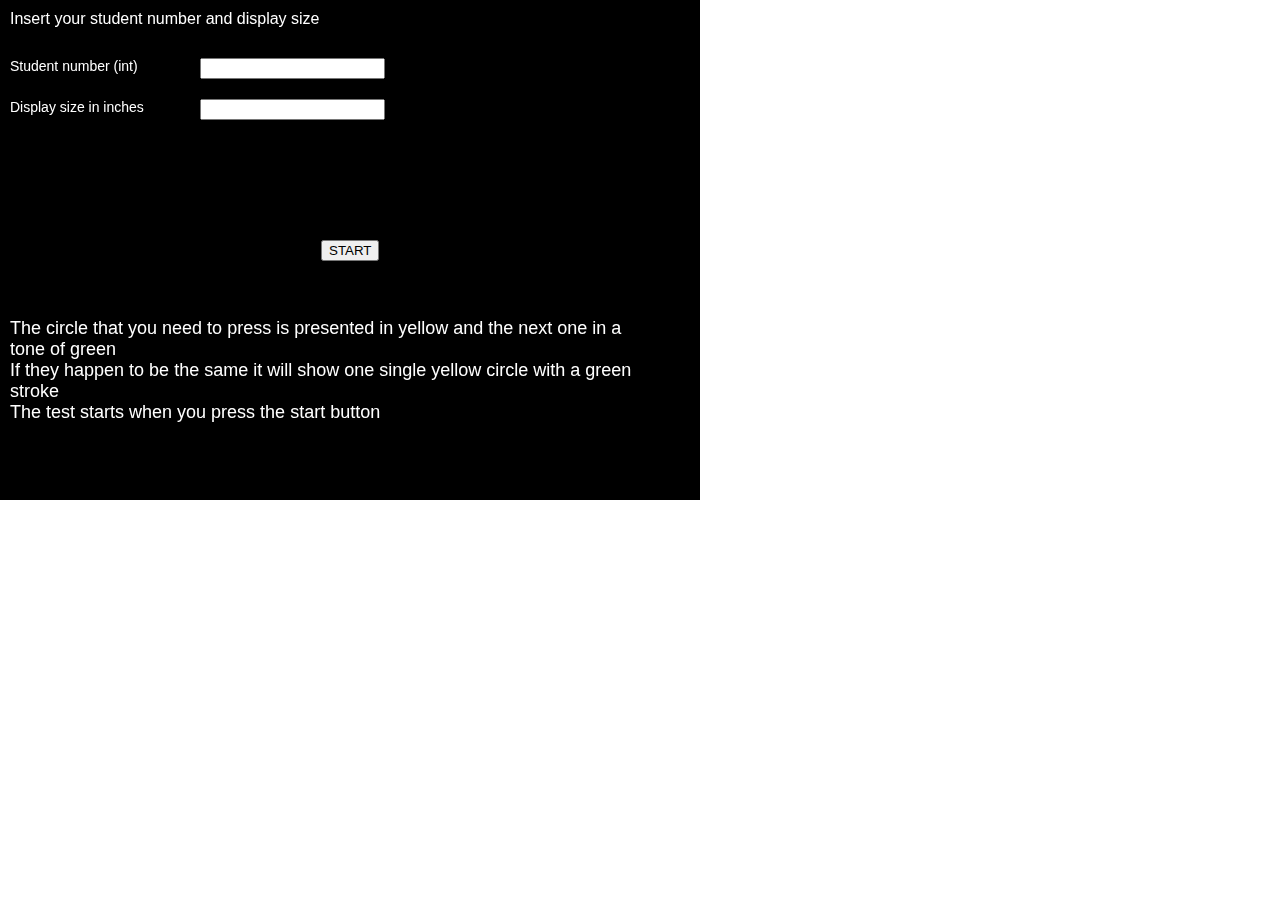
==== index.html @ 969320a2 "Add files via upload" ====
<!DOCTYPE html><html lang="en"><head>
    <script src="p5.js"></script>
    <script src="p5.sound.min.js"></script>
    <script src="firebase.js"></script>
    <script>
      var firebaseConfig = 
      {
        apiKey: "AIzaSyABXidl8XuAMpm2A3IqlHdUXsvc2iEYa4U",
        authDomain: "bake-off2-ipm-tp.firebaseapp.com",
        databaseURL: "https://bake-off2-ipm-tp-default-rtdb.firebaseio.com/",
        projectId: "bake-off2-ipm-tp",
        storageBucket: "bake-off2-ipm-tp.appspot.com",
        messagingSenderId: "714954530346",
        appId: "1:714954530346:web:c9cb6a7b7f82cebd26ad53"
      };
    </script>
    
    <link rel="stylesheet" type="text/css" href="style.css">
    <meta charset="utf-8">

  </head>
  <body>
    <script src="sketch.js"></script>
    <script src="ppi.js"></script>
    <script src="support.js"></script>
  

</body></html>
---- style.css ----
html, body 
{
  margin: 0;
  padding: 0;
}

canvas 
{
  display: block;
}

#main_text
{
  font-size: 16px;
  font-family: 'Ubuntu', sans-serif;
  color: white;
}

#info
{
  font-size: 18px;
  font-family: 'Ubuntu', sans-serif;
  color: white;
  word-wrap: break-word;
  width: 650px;
}

#input
{
  font-size: 14px;
  font-family: 'Ubuntu', sans-serif;
  color: white;
}

#rigthList
{
  font-size: 16px;
  font-family: 'Ubuntu', sans-serif;
  color: black;
}

ul{
  list-style-type: none;
}

li
{
  color: white;
}
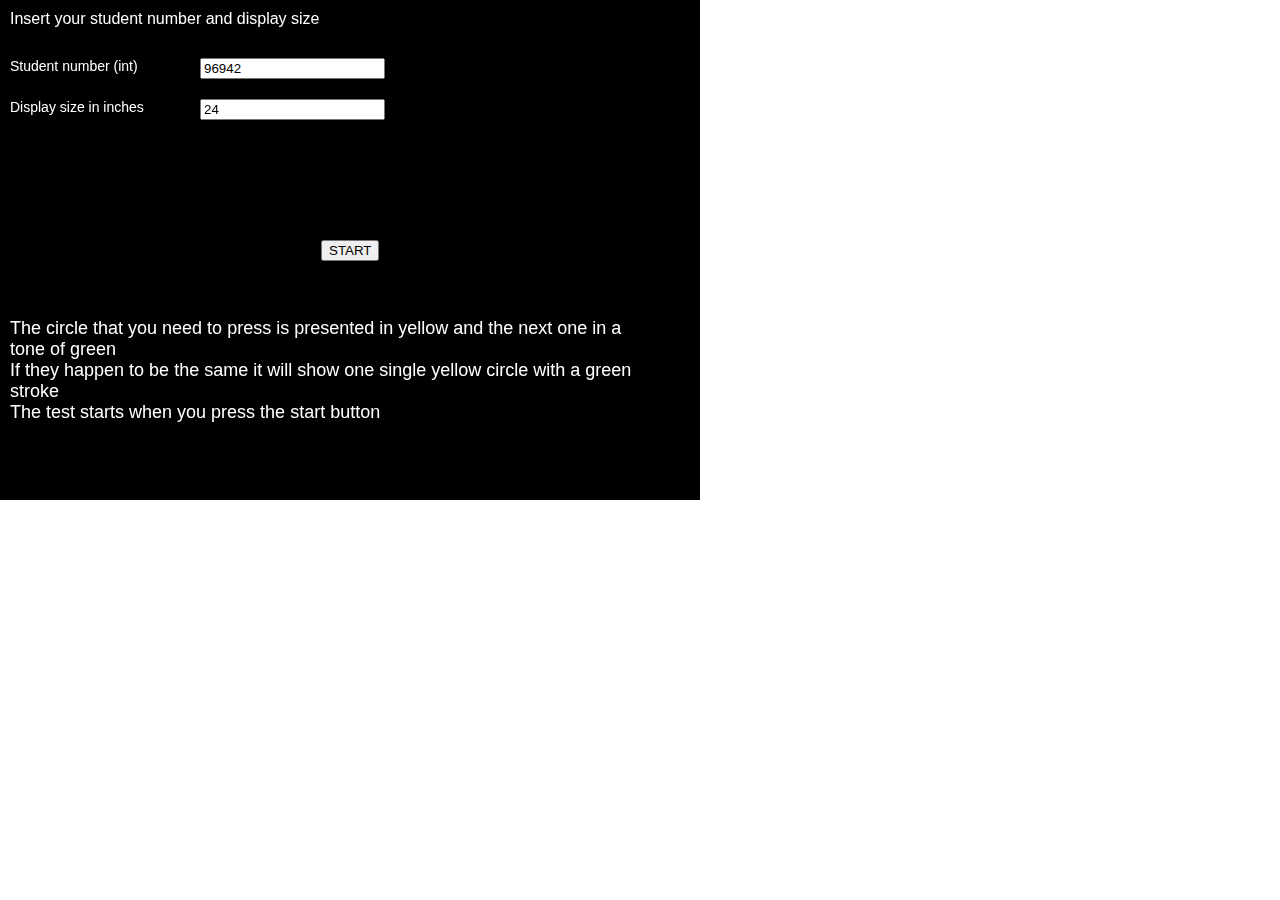
==== commit f18e3cb0: "added sound, configured database to save results, and fixed color pop" ====
--- a/index.html
+++ b/index.html
@@ -1,18 +1,32 @@
 <!DOCTYPE html><html lang="en"><head>
-    <script src="p5.js"></script>
-    <script src="p5.sound.min.js"></script>
-    <script src="firebase.js"></script>
+    <script src="addons/p5.js"></script>
+    <script src="addons/p5.sound.js"></script>
+    <script src="addons/firebase.js"></script>
     <script>
+      // var firebaseConfig = 
+      // {
+      //   apiKey: "AIzaSyABXidl8XuAMpm2A3IqlHdUXsvc2iEYa4U",
+      //   authDomain: "bake-off2-ipm-tp.firebaseapp.com",
+      //   databaseURL: "https://bake-off2-ipm-tp-default-rtdb.firebaseio.com/",
+      //   projectId: "bake-off2-ipm-tp",
+      //   storageBucket: "bake-off2-ipm-tp.appspot.com",
+      //   messagingSenderId: "714954530346",
+      //   appId: "1:714954530346:web:c9cb6a7b7f82cebd26ad53"
+      // };
       var firebaseConfig = 
       {
-        apiKey: "AIzaSyABXidl8XuAMpm2A3IqlHdUXsvc2iEYa4U",
-        authDomain: "bake-off2-ipm-tp.firebaseapp.com",
-        databaseURL: "https://bake-off2-ipm-tp-default-rtdb.firebaseio.com/",
-        projectId: "bake-off2-ipm-tp",
-        storageBucket: "bake-off2-ipm-tp.appspot.com",
-        messagingSenderId: "714954530346",
-        appId: "1:714954530346:web:c9cb6a7b7f82cebd26ad53"
+        apiKey: "AIzaSyAZQAJeCMpB6IESUibKEeHgS1pFEomPpmE",
+        authDomain: "ipm-boff2.firebaseapp.com",
+        databaseURL: "https://ipm-boff2-default-rtdb.firebaseio.com/",
+        projectId: "ipm-boff2",
+        storageBucket: "ipm-boff2.appspot.com",
+        messagingSenderId: "145556489481",
+        appId: "1:145556489481:web:7d4b4e7befbe5235a9ffd8",
+        
+
       };
+
+
     </script>
     
     <link rel="stylesheet" type="text/css" href="style.css">
@@ -20,8 +34,9 @@
 
   </head>
   <body>
+    <script src="addons/ppi.js"></script>
+
     <script src="sketch.js"></script>
-    <script src="ppi.js"></script>
     <script src="support.js"></script>
   
 
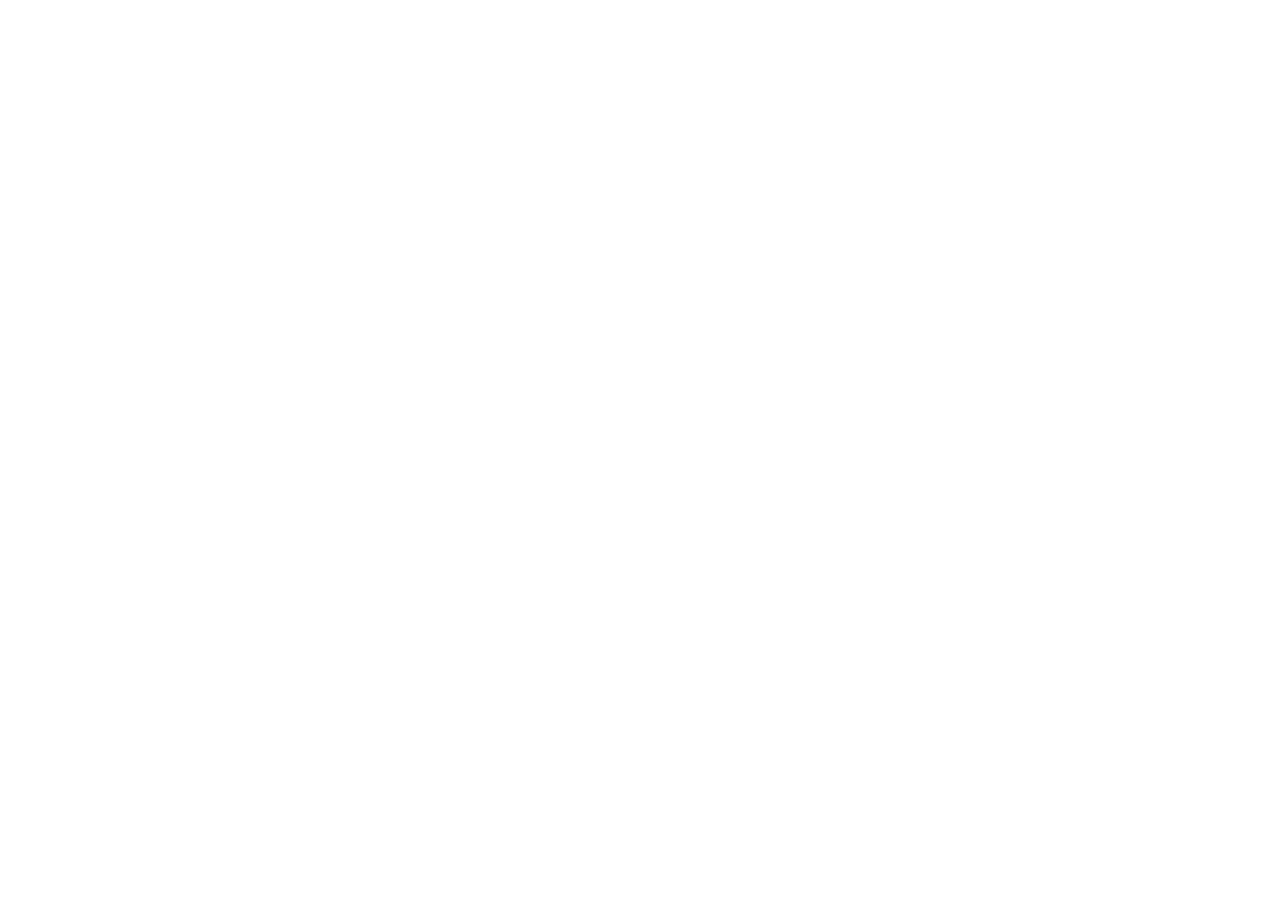
==== commit f0a08319: "fixed sound, and now I am able to run in brave with https hosting. Also separated changes into diffe" ====
--- a/index.html
+++ b/index.html
@@ -1,30 +1,40 @@
 <!DOCTYPE html><html lang="en"><head>
-    <script src="addons/p5.js"></script>
-    <script src="addons/p5.sound.js"></script>
-    <script src="addons/firebase.js"></script>
+
+    
+    <script src="https://cdn.jsdelivr.net/npm/p5@1.3.0/lib/p5.min.js"></script>
+    <script src="addons/p5.sound.min.js"></script>
+
+
+    <script src=//www.gstatic.com/firebasejs/5.0.0/firebase-app.js></script>
+    <script src=//www.gstatic.com/firebasejs/5.0.0/firebase-auth.js></script>
+    <script src=//www.gstatic.com/firebasejs/5.0.0/firebase-database.js></script>
+    <!-- <script src="https://cdnjs.cloudflare.com/ajax/libs/p5.js/1.2.0/addons/p5.sound.min.js"></script> -->
+
+
+    <!-- <script src="addons/firebase.js"></script> -->
     <script>
+      var firebaseConfig = 
+      {
+        apiKey: "AIzaSyABXidl8XuAMpm2A3IqlHdUXsvc2iEYa4U",
+        authDomain: "bake-off2-ipm-tp.firebaseapp.com",
+        databaseURL: "https://bake-off2-ipm-tp-default-rtdb.firebaseio.com/",
+        projectId: "bake-off2-ipm-tp",
+        storageBucket: "bake-off2-ipm-tp.appspot.com",
+        messagingSenderId: "714954530346",
+        appId: "1:714954530346:web:c9cb6a7b7f82cebd26ad53"
+      };
       // var firebaseConfig = 
       // {
-      //   apiKey: "AIzaSyABXidl8XuAMpm2A3IqlHdUXsvc2iEYa4U",
-      //   authDomain: "bake-off2-ipm-tp.firebaseapp.com",
-      //   databaseURL: "https://bake-off2-ipm-tp-default-rtdb.firebaseio.com/",
-      //   projectId: "bake-off2-ipm-tp",
-      //   storageBucket: "bake-off2-ipm-tp.appspot.com",
-      //   messagingSenderId: "714954530346",
-      //   appId: "1:714954530346:web:c9cb6a7b7f82cebd26ad53"
-      // };
-      var firebaseConfig = 
-      {
-        apiKey: "AIzaSyAZQAJeCMpB6IESUibKEeHgS1pFEomPpmE",
-        authDomain: "ipm-boff2.firebaseapp.com",
-        databaseURL: "https://ipm-boff2-default-rtdb.firebaseio.com/",
-        projectId: "ipm-boff2",
-        storageBucket: "ipm-boff2.appspot.com",
-        messagingSenderId: "145556489481",
-        appId: "1:145556489481:web:7d4b4e7befbe5235a9ffd8",
+      //   apiKey: "AIzaSyAZQAJeCMpB6IESUibKEeHgS1pFEomPpmE",
+      //   authDomain: "ipm-boff2.firebaseapp.com",
+      //   databaseURL: "https://ipm-boff2-default-rtdb.firebaseio.com/",
+      //   projectId: "ipm-boff2",
+      //   storageBucket: "ipm-boff2.appspot.com",
+      //   messagingSenderId: "145556489481",
+      //   appId: "1:145556489481:web:7d4b4e7befbe5235a9ffd8",
         
 
-      };
+      // };
 
 
     </script>
@@ -35,9 +45,7 @@
   </head>
   <body>
     <script src="addons/ppi.js"></script>
-
     <script src="sketch.js"></script>
     <script src="support.js"></script>
-  
-
-</body></html>+  </body>
+</html>